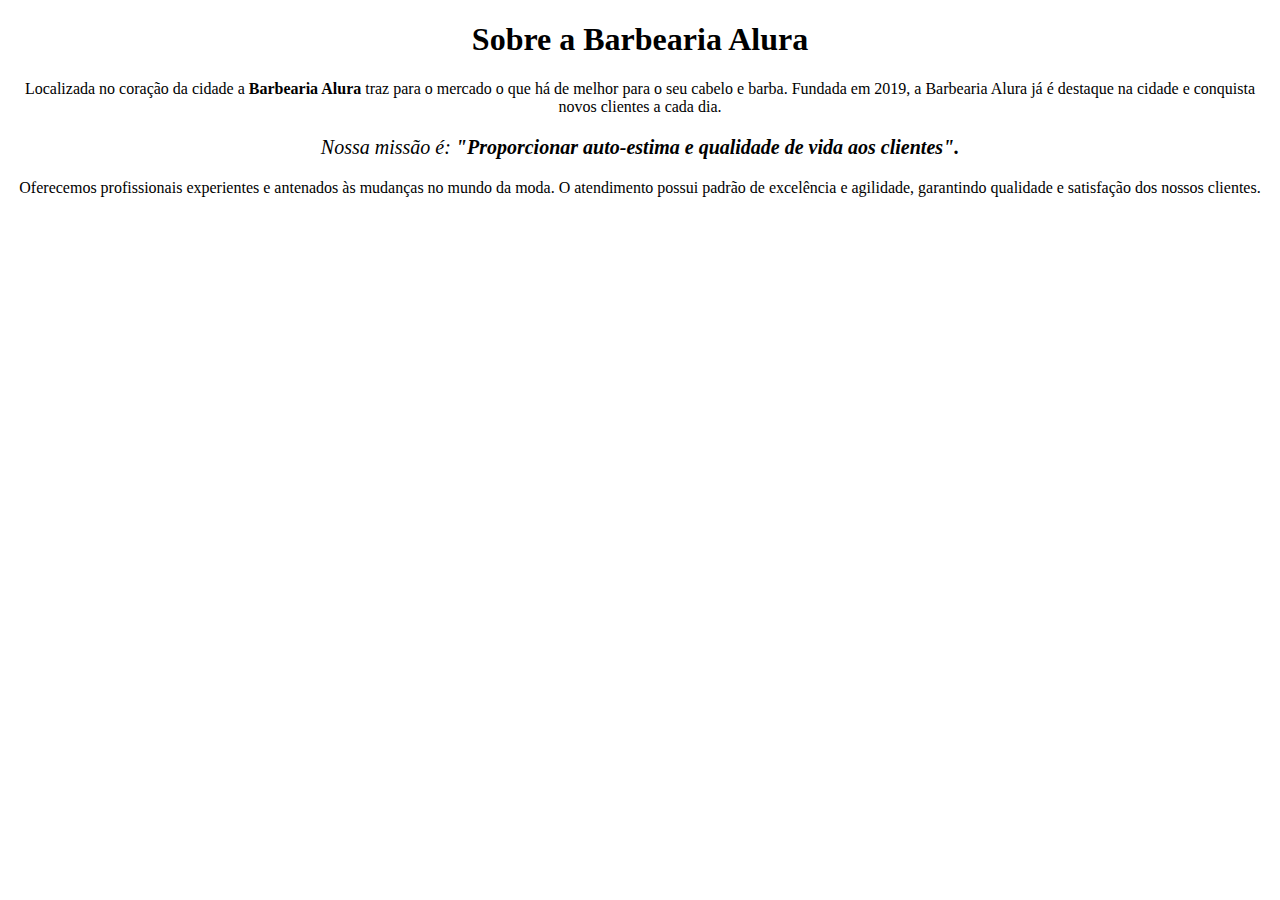
==== index.html @ d4571255 "Add files via upload" ====
<!DOCTYPE html>
<html lang="pt-br">
    <head>
        <meta charset="UTF-8">
        <title>Barbearia Alura</title>
    </head>
    <body>
        <h1 style="text-align: center;">Sobre a Barbearia Alura</h1>

        <p style="text-align: center;">Localizada no coração da cidade a <strong>Barbearia Alura</strong> traz para o mercado o que há de melhor para o seu cabelo e barba. Fundada em 2019, a Barbearia Alura já é destaque na cidade e conquista novos clientes a cada dia.</p>
        <p style="font-size: 20px;text-align: center;"><em>Nossa missão é: <strong>"Proporcionar auto-estima e qualidade de vida aos clientes".</strong></em></p>
        <p style="text-align: center;">Oferecemos profissionais experientes e antenados às mudanças no mundo da moda. O atendimento possui padrão de excelência e agilidade, garantindo qualidade e satisfação dos nossos clientes.</p>

    </body>

    
</html>
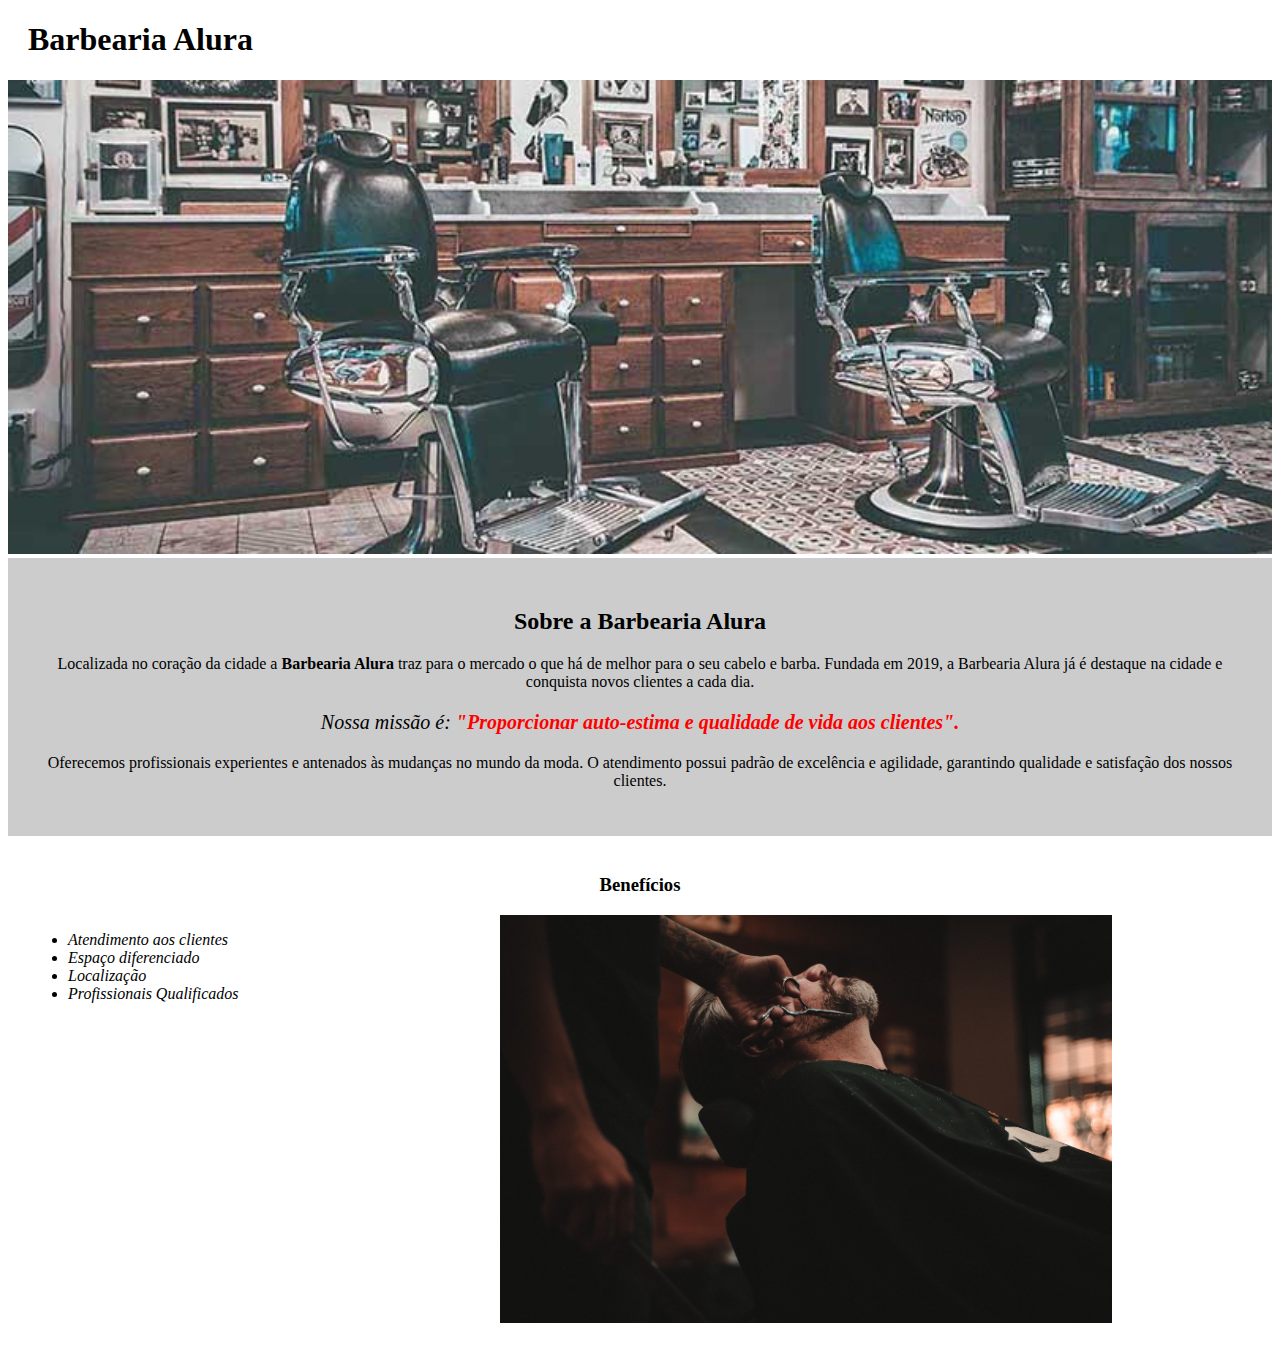
==== commit 9db2ef88: "Add files via upload" ====
--- a/index.html
+++ b/index.html
@@ -3,15 +3,37 @@
     <head>
         <meta charset="UTF-8">
         <title>Barbearia Alura</title>
-    </head>
+        <link rel="stylesheet" href="style.css">
+     </head>
+
     <body>
-        <h1 style="text-align: center;">Sobre a Barbearia Alura</h1>
+        <header>
+            <h1 class="titulo-principal">Barbearia Alura</h1>
+        </header>
+        <img id="banner" src="banner.jpg">
+        <div class="principal">
+            <h2 class="titulo-centralizado">Sobre a Barbearia Alura</h2>
 
-        <p style="text-align: center;">Localizada no coração da cidade a <strong>Barbearia Alura</strong> traz para o mercado o que há de melhor para o seu cabelo e barba. Fundada em 2019, a Barbearia Alura já é destaque na cidade e conquista novos clientes a cada dia.</p>
-        <p style="font-size: 20px;text-align: center;"><em>Nossa missão é: <strong>"Proporcionar auto-estima e qualidade de vida aos clientes".</strong></em></p>
-        <p style="text-align: center;">Oferecemos profissionais experientes e antenados às mudanças no mundo da moda. O atendimento possui padrão de excelência e agilidade, garantindo qualidade e satisfação dos nossos clientes.</p>
+            <p>Localizada no coração da cidade a <strong>Barbearia Alura</strong> traz para o mercado o que há de melhor para o seu cabelo e barba. Fundada em 2019, a Barbearia Alura 
+            já é destaque na cidade e conquista novos clientes a cada dia.</p>
 
+            <p id="missao"><em>Nossa missão é: <strong>"Proporcionar auto-estima e qualidade de vida aos clientes".</strong></em></p>
+
+            <p>Oferecemos profissionais experientes e antenados às mudanças no mundo da moda. O atendimento possui padrão de excelência e agilidade, garantindo qualidade e 
+            satisfação dos nossos clientes.</p>
+        </div>
+
+        <div class="beneficios">
+            <h3 class="titulo-centralizado">Benefícios</h3>
+
+            <ul>
+                <li class="itens">Atendimento aos clientes</li>
+                <li class="itens">Espaço diferenciado</li>
+                <li class="itens">Localização</li>
+                <li class="itens">Profissionais Qualificados</li>
+            </ul>
+
+            <img class="imagembeneficios" src="beneficios.jpg">
+        </div>
     </body>
-
-    
-</html>
+</html>--- a/style.css
+++ b/style.css
@@ -0,0 +1,50 @@
+body{
+    
+}
+
+#banner{
+    width: 100%;
+}
+.principal{
+    background: #CCCCCC;
+    padding: 30px;
+}
+
+.titulo-principal{
+    padding-left: 20px;
+}
+
+.titulo-centralizado{
+    text-align: center;
+}
+
+p{
+    text-align: center;
+}
+
+#missao{
+    font-size: 20px;text-align: center;
+}
+
+em strong{
+    color:#FF0000;
+}
+
+.itens{
+    font-style: italic;
+}
+
+.beneficios{
+    background: #FFFFFF;
+    padding: 20px;
+}
+
+ul{
+    display: inline-block;
+    vertical-align: top;
+    width: 20%;
+    margin-right: 15%;
+}
+.imagembeneficios{
+    width: 50%;
+}